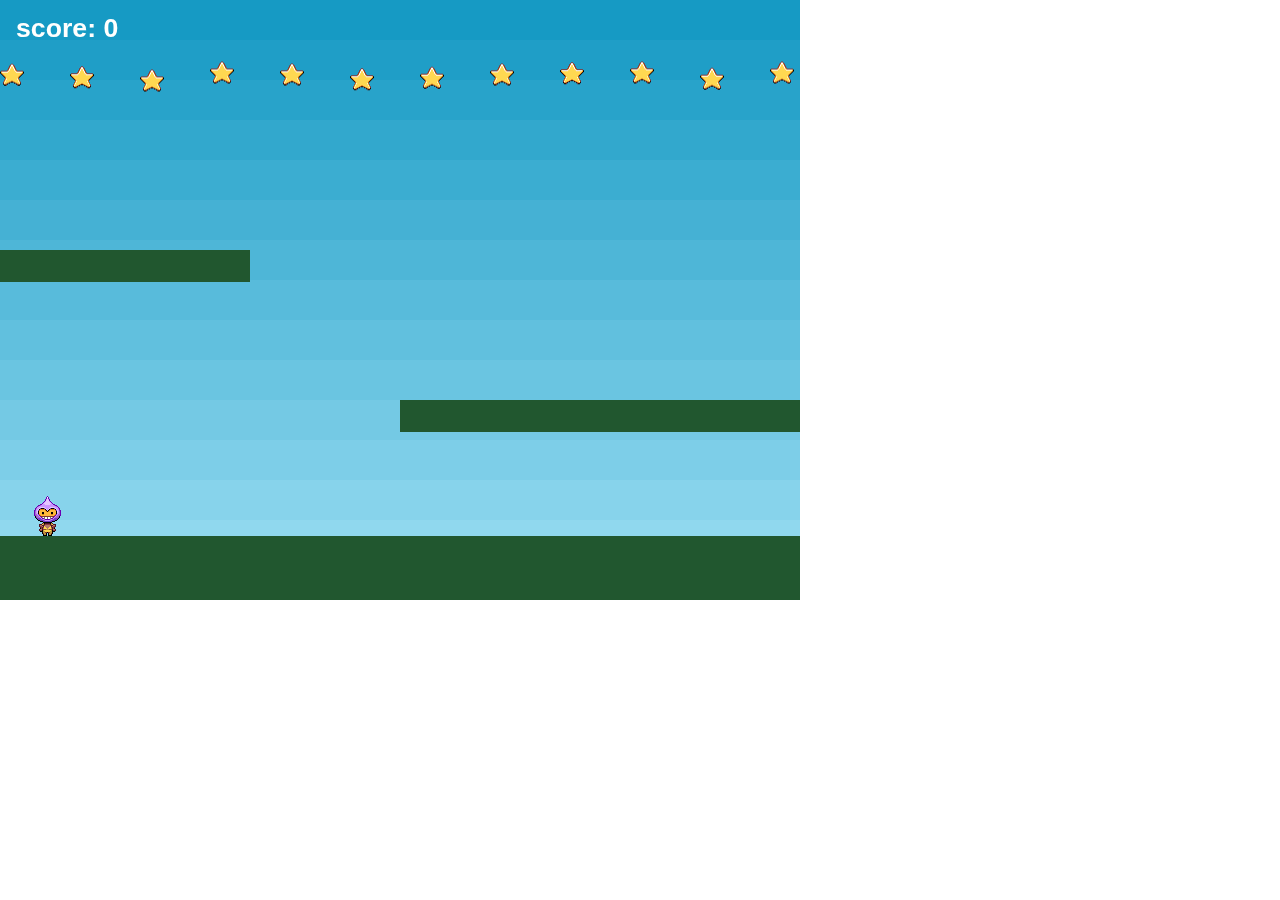
==== test.html @ e043c9e3 "inital commit" ====
<!doctype html>
<html lang="en">
<head>
    <meta charset="UTF-8" />
    <title>Phaser - Making your first game, part 1</title>
    <script type="text/javascript" src="js/phaser.min.js"></script>
    <style type="text/css">
    body {
        margin: 0;
    }
    </style>
</head>
<body>

<script type="text/javascript">

var game = new Phaser.Game(800, 600, Phaser.AUTO, '', { preload: preload, create: create, update: update });

var player;
var platforms;
var stars;
var score = 0;
var scoreText;

var pressed = {
    up : false,
    left: false,
    right: false
};
var timers = {};

function preload() {
    game.load.image('sky', 'assets/sky.png');
    game.load.image('ground', 'assets/platform.png');
    game.load.image('star', 'assets/star.png');
    game.load.spritesheet('dude', 'assets/dude.png', 32, 48);
}

function create() {
    //Arcade Physics system.
    game.physics.startSystem(Phaser.Physics.ARCADE);

    //Add background.
    game.add.sprite(0, 0, 'sky');

    //Platforms group contains the ground and the 2 platforms we'll jump on.
    platforms = game.add.group();

    //Enable physics for any object that is created in this group.
    platforms.enableBody = true;

    //Here we create the ground.
    var ground = platforms.create(0, game.world.height - 64, 'ground');

    //Scale it to fit the width of the game (the original sprite is 400x32in size).
    ground.scale.setTo(2, 2);

    //This stops it from falling away when you jump on it.
    ground.body.immovable = true;

    //Now let's create 2 ledges.
    var ledge = platforms.create(400, 400, 'ground');

    ledge.body.immovable = true;

    ledge = platforms.create(-150, 250, 'ground');

    ledge.body.immovable = true;

    //The player and its settings.
    player = game.add.sprite(32, game.world.height - 150, 'dude');

    // Implements a double jump!
    player.jump = {
        count : 0,
        max : 2
    };

    //Enable physics on the player.
    game.physics.arcade.enable(player);

    //Player physics properties. Give him some bounce.
    player.body.bounce.y  = 0.2;
    player.body.gravity.y = 1000;
    player.body.collideWorldBounds = true;

    // Our 2 animations, walking left and right;
    player.animations.add('left', [0, 1, 2, 3], 10, true);
    player.animations.add('right', [5, 6, 7, 8], 10, true);

    //  Our controls.
    cursors = game.input.keyboard.createCursorKeys();

    stars = game.add.group();

    stars.enableBody = true;

    //Create 12 evenly spaced stars.
    for (var i = 0; i < 12; i++) {
        //Create a star inside of the 'stars' group.
        var star  = stars.create(i * 70, 0, 'star');

        //Let Gravity do it's thing.
        star.body.gravity.y = 250 + (Math.random() * 40 - 20);

        //This gives each star a slightly random bounce value.
        star.body.bounce.y = 0.1 + Math.random() * 0.2;
    }

    scoreText = game.add.text(16, 16, 'score: 0', {fontSize: '32px', fill: '#fff'});
}

function update() {
    game.physics.arcade.collide(player, platforms);

    //Resetthe players velocity (movement);
    player.body.velocity.x = 0;

    if (cursors.left.isDown) {
        //Move to the left.
        player.body.velocity.x = -250;
        player.animations.play('left');
    } else if (cursors.right.isDown) {
        //Move to the right.
        player.body.velocity.x = 250;
        player.animations.play('right');
    } else {
        //Stand Still.
        player.animations.stop();

        player.frame = 4;
    }

    if (cursors.up.isDown
        && (player.body.touching.down || player.jump.count < player.jump.max)
        && pressed.up === false
    ) {
        clearTimeout(timers.jump);

        pressed.up = true;
        player.body.velocity.y = -400;

        timers.jump = setTimeout(function() {
            player.jump.count++;
            pressed.up = false;
        }, 200);
    }

    if (player.body.touching.down) {
        player.jump.count = 0;
    }

    game.physics.arcade.collide(stars, platforms);

    game.physics.arcade.overlap(player, stars, collectStar, null, this);

    dropNewStar();
}

function collectStar(player, star) {
    //Remove star from screen.
    star.kill();

    score += 10;
    scoreText.text = "score: " + score;
}

/**
 * calculate if a new star should drop;
 */
function dropNewStar() {
    //1/100 chance to drop new star
    if (Math.round(Math.random() * 100) > 99) {
        var star = stars.create(Math.random() * 800, 0, 'star');
        star.body.gravity.y = 250 + (Math.random() * 40 - 20);
        star.body.bounce.y = 0.1 + Math.random() * 0.2;
    }

    return false;
}

</script>

</body>
</html>
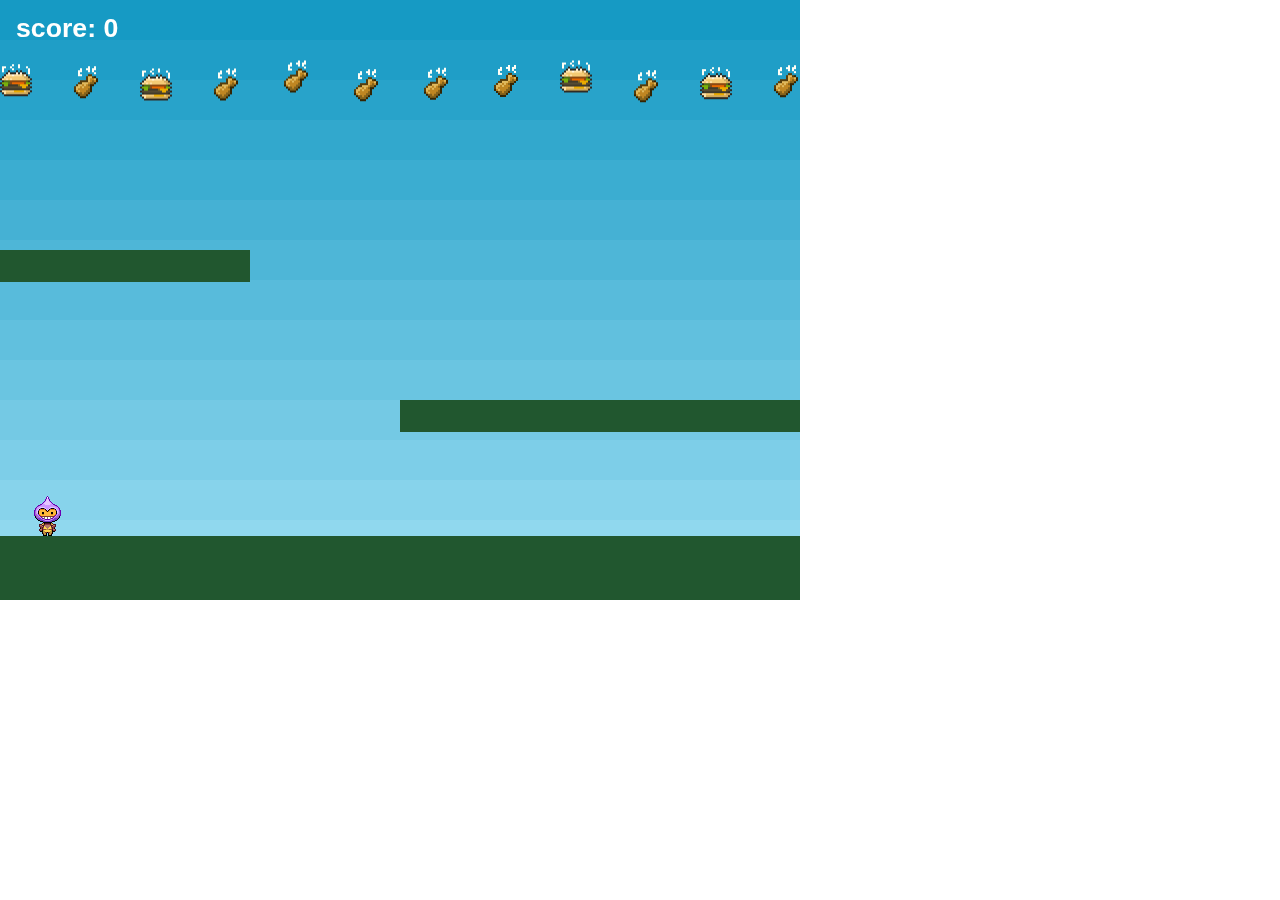
==== commit 4010e940: "new image assets" ====
--- a/test.html
+++ b/test.html
@@ -18,7 +18,7 @@
 
 var player;
 var platforms;
-var stars;
+var collectables;
 var score = 0;
 var scoreText;
 
@@ -32,7 +32,8 @@
 function preload() {
     game.load.image('sky', 'assets/sky.png');
     game.load.image('ground', 'assets/platform.png');
-    game.load.image('star', 'assets/star.png');
+    game.load.image('collectable_1', 'assets/chicken_32x32.png');
+    game.load.image('collectable_2', 'assets/burger_32x32.png');
     game.load.spritesheet('dude', 'assets/dude.png', 32, 48);
 }
 
@@ -91,20 +92,20 @@
     //  Our controls.
     cursors = game.input.keyboard.createCursorKeys();
 
-    stars = game.add.group();
+    collectables = game.add.group();
 
-    stars.enableBody = true;
+    collectables.enableBody = true;
 
-    //Create 12 evenly spaced stars.
+    //Create 12 evenly spaced collectables.
     for (var i = 0; i < 12; i++) {
-        //Create a star inside of the 'stars' group.
-        var star  = stars.create(i * 70, 0, 'star');
+        //Create a collectable inside of the 'collectables' group.
+        var collectable  = collectables.create(i * 70, 0, chooseCollectable());
 
         //Let Gravity do it's thing.
-        star.body.gravity.y = 250 + (Math.random() * 40 - 20);
+        collectable.body.gravity.y = 250 + (Math.random() * 40 - 20);
 
-        //This gives each star a slightly random bounce value.
-        star.body.bounce.y = 0.1 + Math.random() * 0.2;
+        //This gives each collectable a slightly random bounce value.
+        collectable.body.bounce.y = 0.1 + Math.random() * 0.2;
     }
 
     scoreText = game.add.text(16, 16, 'score: 0', {fontSize: '32px', fill: '#fff'});
@@ -150,33 +151,37 @@
         player.jump.count = 0;
     }
 
-    game.physics.arcade.collide(stars, platforms);
+    game.physics.arcade.collide(collectables, platforms);
 
-    game.physics.arcade.overlap(player, stars, collectStar, null, this);
+    game.physics.arcade.overlap(player, collectables, collectCollectable, null, this);
 
-    dropNewStar();
+    dropNewCollectable();
 }
 
-function collectStar(player, star) {
-    //Remove star from screen.
-    star.kill();
+function collectCollectable(player, collectable) {
+    //Remove collectable from screen.
+    collectable.kill();
 
     score += 10;
     scoreText.text = "score: " + score;
 }
 
 /**
- * calculate if a new star should drop;
+ * calculate if a new collectable should drop;
  */
-function dropNewStar() {
-    //1/100 chance to drop new star
+function dropNewCollectable() {
+    //1/100 chance to drop new collectable
     if (Math.round(Math.random() * 100) > 99) {
-        var star = stars.create(Math.random() * 800, 0, 'star');
-        star.body.gravity.y = 250 + (Math.random() * 40 - 20);
-        star.body.bounce.y = 0.1 + Math.random() * 0.2;
+        var collectable = collectables.create(Math.random() * 800, 0, chooseCollectable());
+        collectable.body.gravity.y = 250 + (Math.random() * 40 - 20);
+        collectable.body.bounce.y = 0.1 + Math.random() * 0.2;
     }
 
     return false;
+}
+
+function chooseCollectable() {
+    return (Math.random() > 0.5) ? 'collectable_1' : 'collectable_2';
 }
 
 </script>
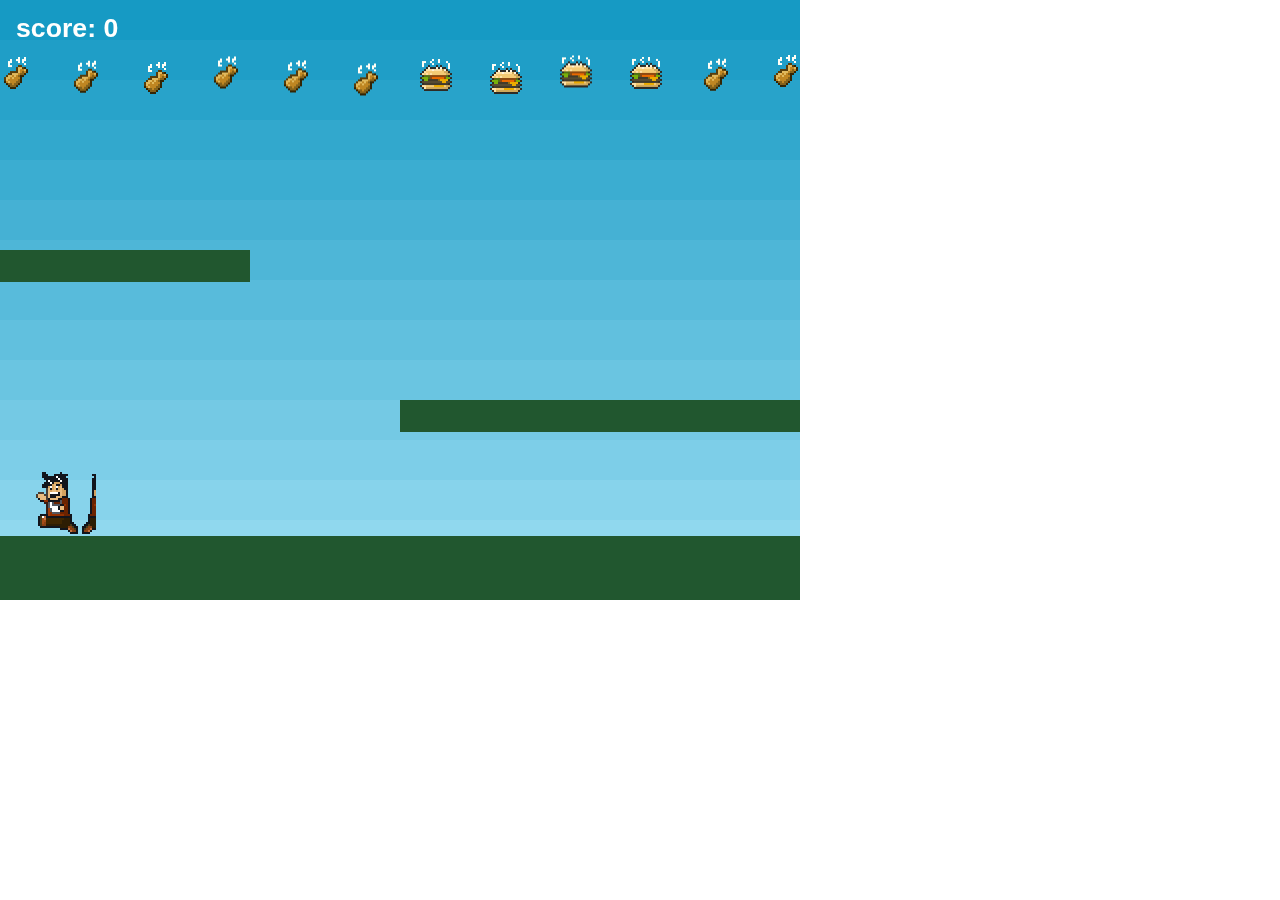
==== commit 276929a6: "new image assets" ====
--- a/test.html
+++ b/test.html
@@ -34,7 +34,7 @@
     game.load.image('ground', 'assets/platform.png');
     game.load.image('collectable_1', 'assets/chicken_32x32.png');
     game.load.image('collectable_2', 'assets/burger_32x32.png');
-    game.load.spritesheet('dude', 'assets/dude.png', 32, 48);
+    game.load.spritesheet('dude', 'assets/main-guy_288x64.png', 64, 64);
 }
 
 function create() {
@@ -86,8 +86,8 @@
     player.body.collideWorldBounds = true;
 
     // Our 2 animations, walking left and right;
-    player.animations.add('left', [0, 1, 2, 3], 10, true);
-    player.animations.add('right', [5, 6, 7, 8], 10, true);
+    player.animations.add('left', [3, 2], 5, true);
+    player.animations.add('right', [5, 4], 5, true);
 
     //  Our controls.
     cursors = game.input.keyboard.createCursorKeys();
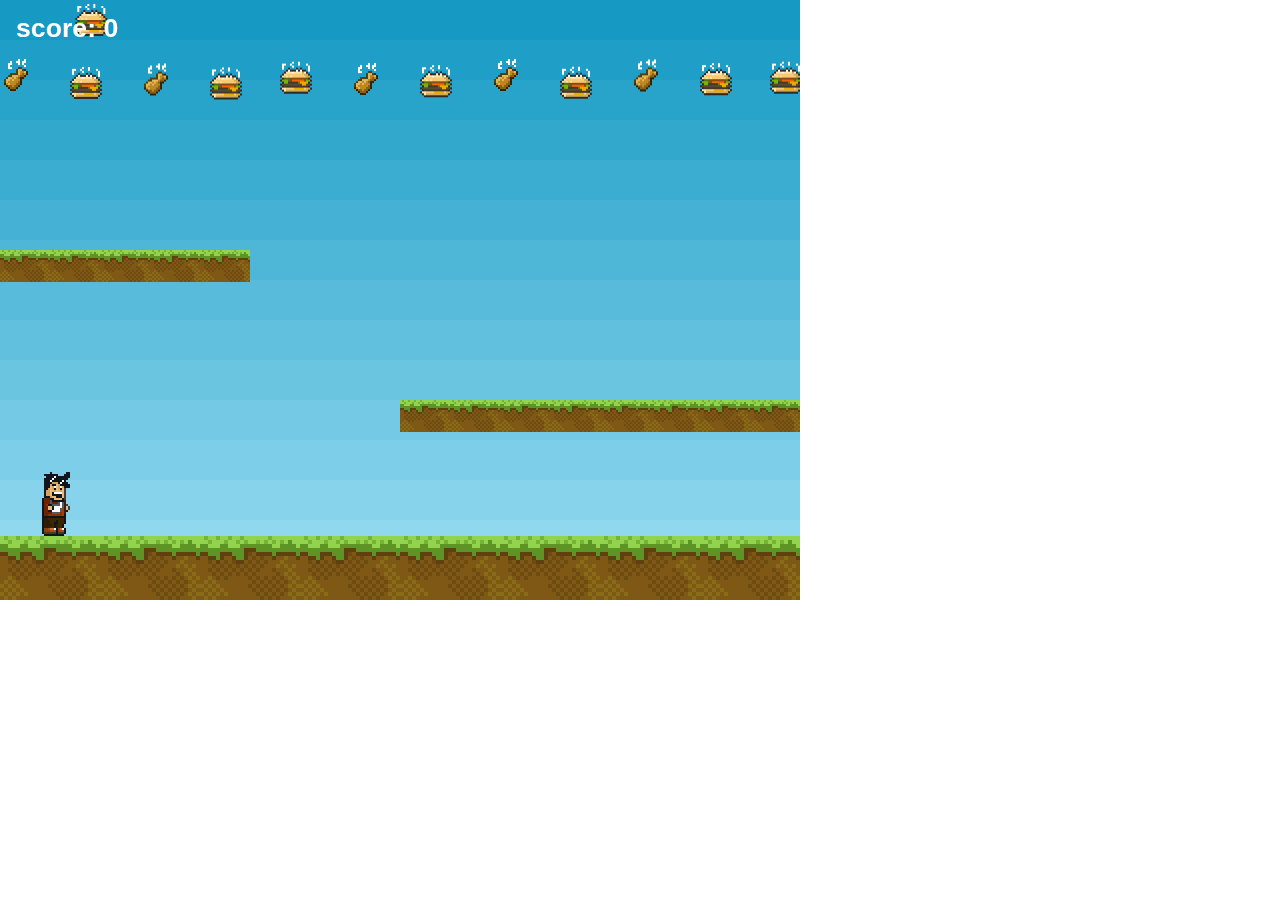
==== commit 389d37ef: "updated platform graphic" ====
--- a/test.html
+++ b/test.html
@@ -34,7 +34,7 @@
     game.load.image('ground', 'assets/platform.png');
     game.load.image('collectable_1', 'assets/chicken_32x32.png');
     game.load.image('collectable_2', 'assets/burger_32x32.png');
-    game.load.spritesheet('dude', 'assets/main-guy_288x64.png', 64, 64);
+    game.load.spritesheet('dude', 'assets/main-guy_288x64.png', 48, 64);
 }
 
 function create() {
@@ -54,7 +54,7 @@
     var ground = platforms.create(0, game.world.height - 64, 'ground');
 
     //Scale it to fit the width of the game (the original sprite is 400x32in size).
-    ground.scale.setTo(2, 2);
+    //ground.scale.setTo(2, 2);
 
     //This stops it from falling away when you jump on it.
     ground.body.immovable = true;
@@ -62,9 +62,13 @@
     //Now let's create 2 ledges.
     var ledge = platforms.create(400, 400, 'ground');
 
+    ledge.scale.setTo(0.5, 0.5);
+
     ledge.body.immovable = true;
 
     ledge = platforms.create(-150, 250, 'ground');
+
+    ledge.scale.setTo(0.5, 0.5);
 
     ledge.body.immovable = true;
 
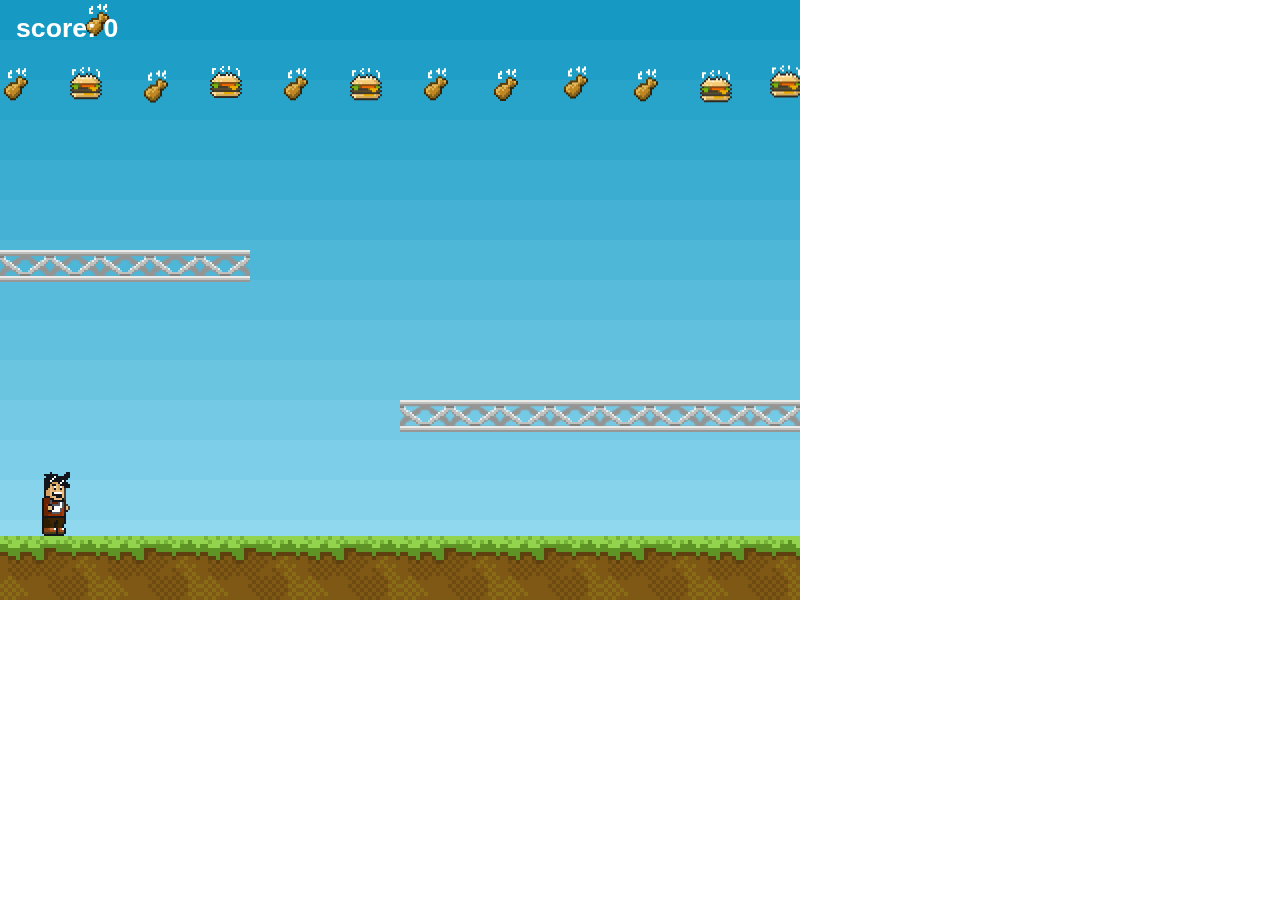
==== commit 31e46a39: "ledge:" ====
--- a/test.html
+++ b/test.html
@@ -32,6 +32,7 @@
 function preload() {
     game.load.image('sky', 'assets/sky.png');
     game.load.image('ground', 'assets/platform.png');
+    game.load.image('ledge', 'assets/ledge.png');
     game.load.image('collectable_1', 'assets/chicken_32x32.png');
     game.load.image('collectable_2', 'assets/burger_32x32.png');
     game.load.spritesheet('dude', 'assets/main-guy_288x64.png', 48, 64);
@@ -60,15 +61,15 @@
     ground.body.immovable = true;
 
     //Now let's create 2 ledges.
-    var ledge = platforms.create(400, 400, 'ground');
+    var ledge = platforms.create(400, 400, 'ledge');
 
-    ledge.scale.setTo(0.5, 0.5);
+    //ledge.scale.setTo(0.5, 0.5);
 
     ledge.body.immovable = true;
 
-    ledge = platforms.create(-150, 250, 'ground');
+    ledge = platforms.create(-150, 250, 'ledge');
 
-    ledge.scale.setTo(0.5, 0.5);
+    //ledge.scale.setTo(0.5, 0.5);
 
     ledge.body.immovable = true;
 
